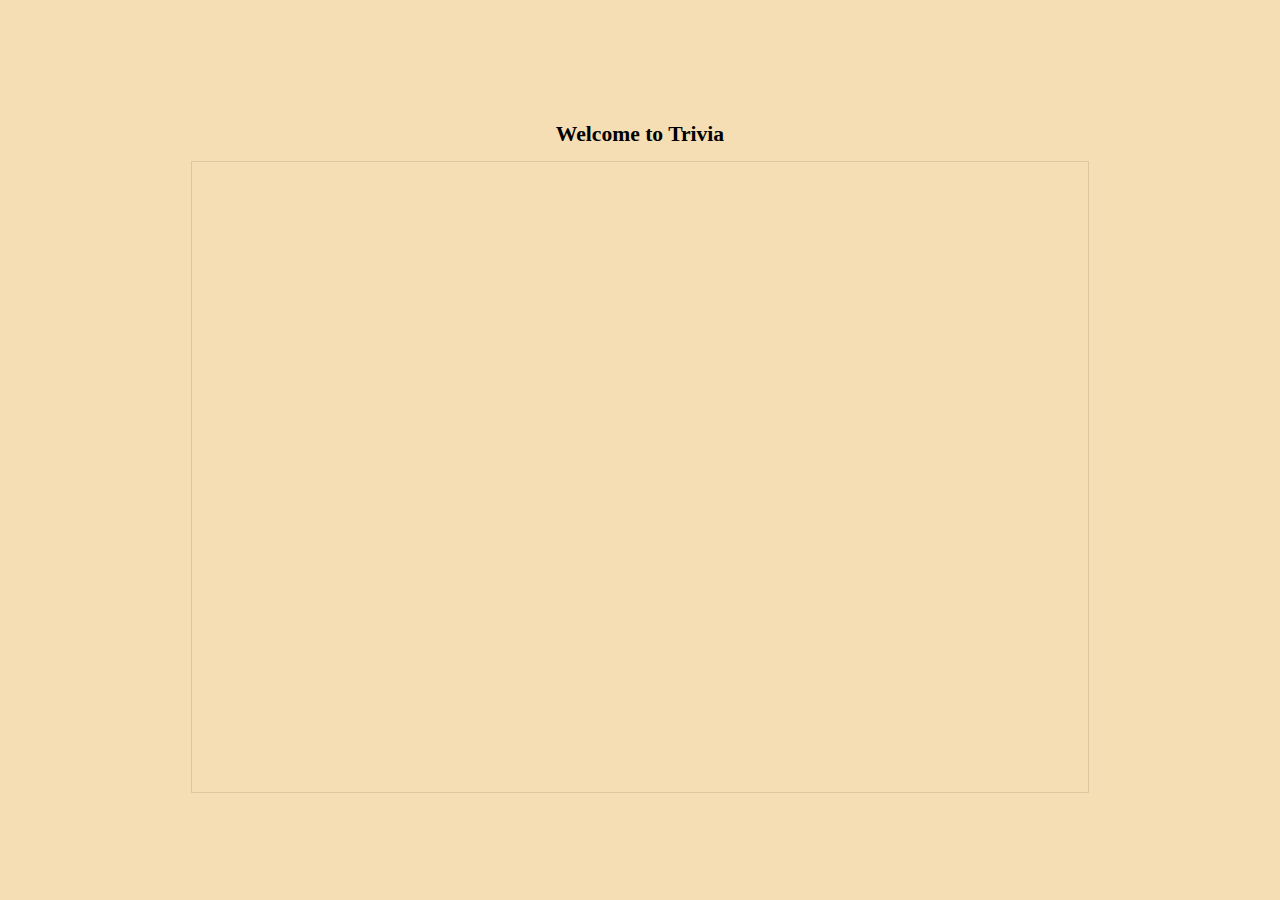
==== screens/choose-action.html @ 967299e3 "Project Init" ====
<!DOCTYPE html>
<html lang="en">
<head>
    <meta charset="UTF-8">
    <meta name="viewport" content="width=device-width, initial-scale=1.0">
    <link href="../style/styles.css" rel="stylesheet">
    <script src="/script/jquery.js"></script>
    <title>Trivia Game: Welcome</title>
</head>
<body>
    <h1>Welcome to Trivia</h1>
    <div class="container">
    </div></body>
<script src="../script/app.js"> </script>
</html>
---- style/styles.css ----
:root {
    --gap: 2rem;
  }
  html{
    font-size: 67.5%;
  }
html, body{
    display: flex;
    flex-direction: column;
    background-color:wheat;
    width: 100%;
    height: 100%;
    padding: 0;
    margin: 0;
    justify-content: center;
    align-items: center;
    overflow: hidden;
}
a,b,em,p{
    margin: 0;
    padding: 0;
}
a{
    text-transform: none;
    text-decoration: none;
}
.form-container a{
    margin-bottom: 1rem;
}
form{
    display: flex;
    flex-direction: column;
    padding-block: var(--gap);
}
input{
    height: 2rem;
    margin-bottom: 1rem;
}
input[type=button], button{
    width: fit-content;
    justify-self: flex-end;
    align-self: flex-end
}
.form-container{
    display: flex;
    flex-direction: column;
    background-color:rgba(0,0,0,.2);
    padding: var(--gap);

}
.container{
    display: flex;
    flex-direction: column;
    justify-content: center;
    align-items: center;
    min-width: 70vw;
    min-height: 70vh;
    border: 1px solid rgba(0,0,0,.1)
}
.row{
    display: flex;
    flex-direction: row;
    align-items: center;
    justify-content: space-between;
    gap: var(--gap);
}
.card{
    display: flex;
    flex-direction: column;
    justify-content: center;
    align-items: center;
    background-color: brown;
    color: white;
    gap: var(--gap);
    width: 200px;
    aspect-ratio: 1;
}
.answer{
    background-color: aquamarine;
    border:  2px solidrgb(69, 151, 124);
    border-radius: 1rem;
    padding: 2rem;
    width: 100%;
    cursor: pointer;   
}
.answer:hover{
    filter: brightness(.7);
}
#answer-container{
    display: grid;
    grid-template-columns: repeat(2, 1fr);
    gap: var(--gap);
}

.gameState{
    position: absolute;
    width: 100%;
    padding: 1rem;
    display: flex;
    justify-content: space-around;
    top: 0;
    background-color: black;
    color: white;
    font-size: 2rem;
}
#result{
    text-align: center;
    font-size: 3rem;
    padding: 2rem;
}
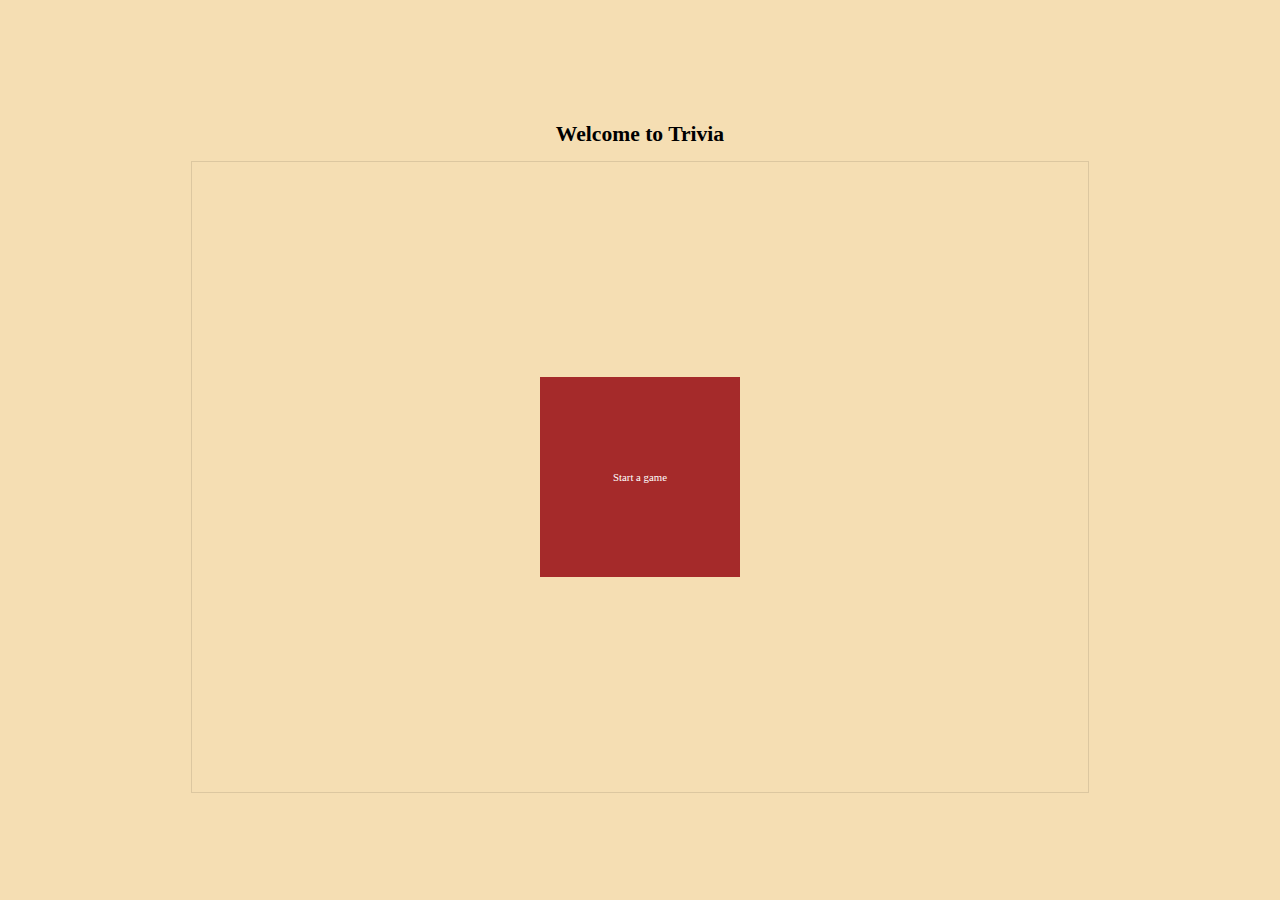
==== commit 5cd3168d: "added category functions" ====
--- a/screens/choose-action.html
+++ b/screens/choose-action.html
@@ -10,6 +10,9 @@
 <body>
     <h1>Welcome to Trivia</h1>
     <div class="container">
+        <div class="row">
+            <a href="choose-category.html" class="card">Start a game</a>
+        </div>
     </div></body>
 <script src="../script/app.js"> </script>
 </html>